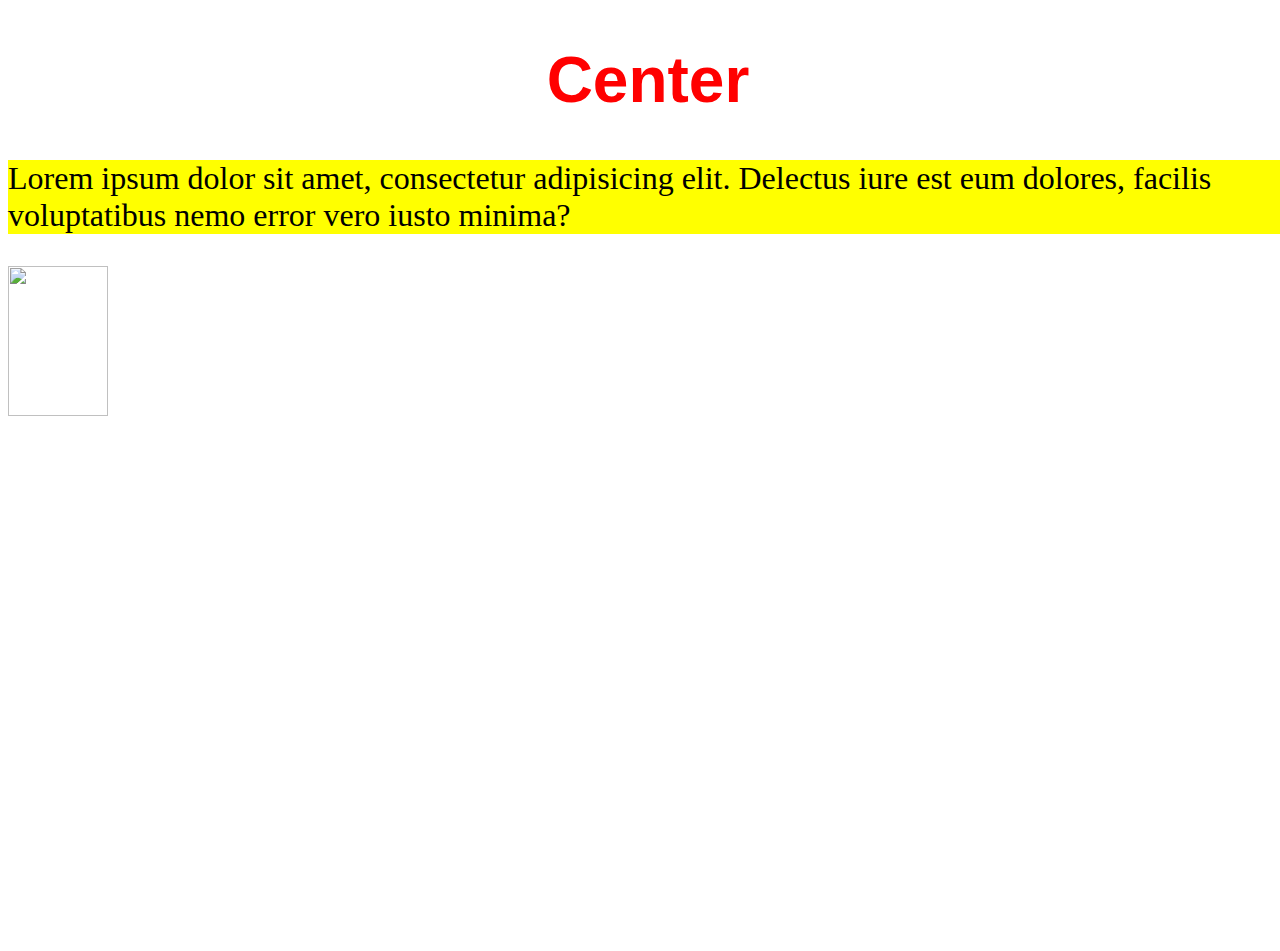
==== index.html @ 42928516 "done" ====
<!DOCTYPE html>
<html lang="en">

<head>
    <meta charset="UTF-8">
    <meta name="viewport" content="width=device-width, initial-scale=1.0">
    <title>Document</title>
    <link rel="stylesheet" href="./style.css">

</head>

<body>
    <h1>Center</h1>
    <p>Lorem ipsum dolor sit amet, consectetur adipisicing elit. Delectus iure est eum dolores, facilis voluptatibus
        nemo error vero iusto minima?</p>
    <img src="./1225673.jpg">

</body>

</html>
---- style.css ----
body {

    width: 100%;
    height: 100vh;

}

h1 {
    color: red;
    text-align: center;
    font-size: 4rem;
    font-family: 'Gill Sans', 'Gill Sans MT', Calibri, 'Trebuchet MS', sans-serif;
}

p {
    background-color: yellow;
    font-size: 2rem;
}

img {
    width: 100px;
    height: 150px;
}

/* 
- Text Styling
  - Color
  - Font-size
  - Text-align
  - Font-family
- Background
  - Background-color
  - Background-image
- Box Model

  - Padding
  - Border
  - Margin
 */
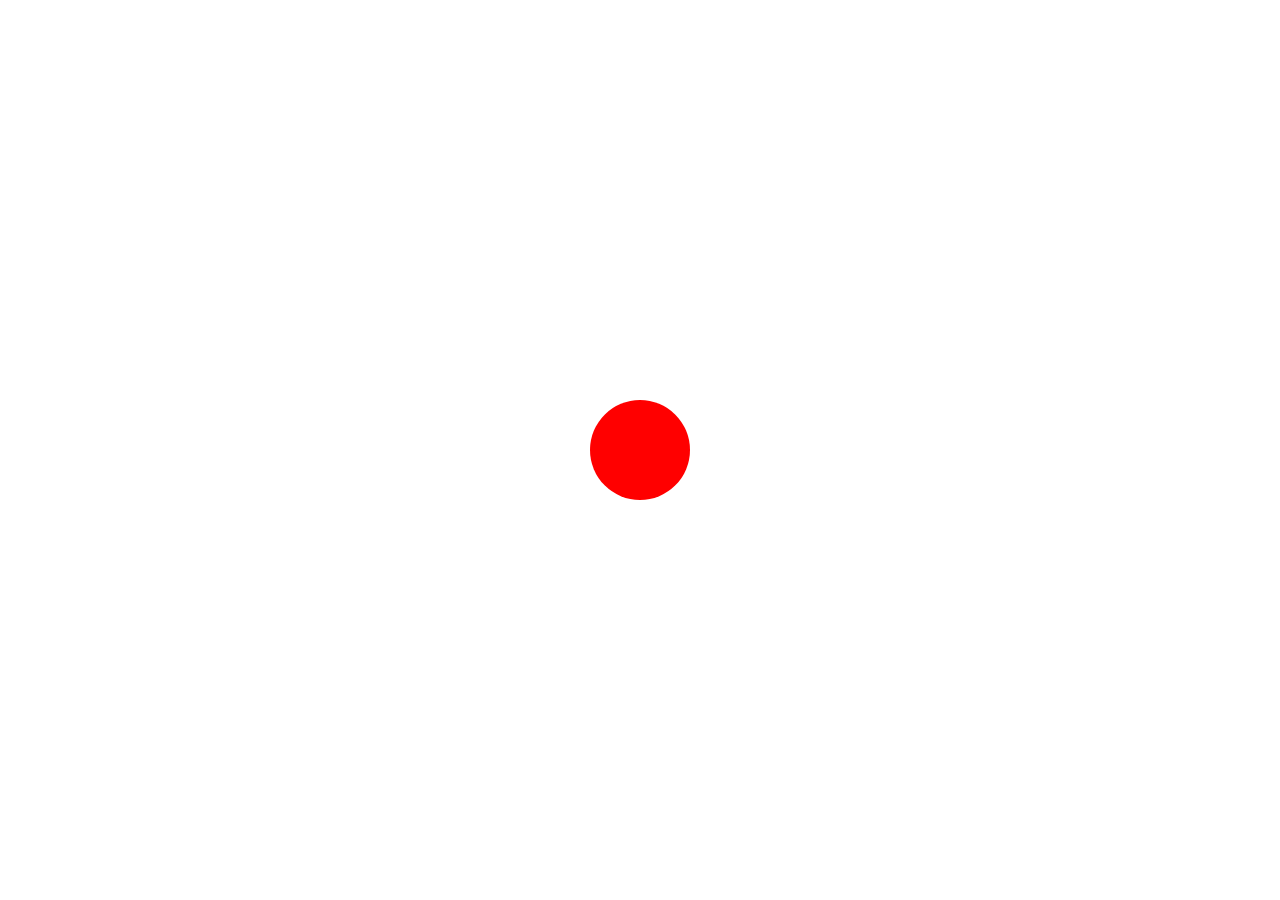
==== commit 3df0e9c6: "COMMIT" ====
--- a/index.html
+++ b/index.html
@@ -6,14 +6,10 @@
     <meta name="viewport" content="width=device-width, initial-scale=1.0">
     <title>Document</title>
     <link rel="stylesheet" href="./style.css">
-
 </head>
 
 <body>
-    <h1>Center</h1>
-    <p>Lorem ipsum dolor sit amet, consectetur adipisicing elit. Delectus iure est eum dolores, facilis voluptatibus
-        nemo error vero iusto minima?</p>
-    <img src="./1225673.jpg">
+    <div class="box"></div>
 
 </body>
 
--- a/style.css
+++ b/style.css
@@ -1,39 +1,24 @@
-body {
-
-    width: 100%;
-    height: 100vh;
-
+* {
+  margin: 0;
+  padding: 0;
+  box-sizing: border-box;
 }
 
-h1 {
-    color: red;
-    text-align: center;
-    font-size: 4rem;
-    font-family: 'Gill Sans', 'Gill Sans MT', Calibri, 'Trebuchet MS', sans-serif;
+body {
+  width: 100%;
+  height: 100vh;
+  margin: 0;
+  padding: 0;
+  overflow-x: hidden;
 }
 
-p {
-    background-color: yellow;
-    font-size: 2rem;
-}
-
-img {
-    width: 100px;
-    height: 150px;
-}
-
-/* 
-- Text Styling
-  - Color
-  - Font-size
-  - Text-align
-  - Font-family
-- Background
-  - Background-color
-  - Background-image
-- Box Model
-
-  - Padding
-  - Border
-  - Margin
- */+.box {
+  position: absolute;
+  top: 50%;
+  left: 50%;
+  transform: translate(-50%, -50%);
+  width: 100px;
+  height: 100px;
+  border-radius: 50%;
+  background-color: red;
+}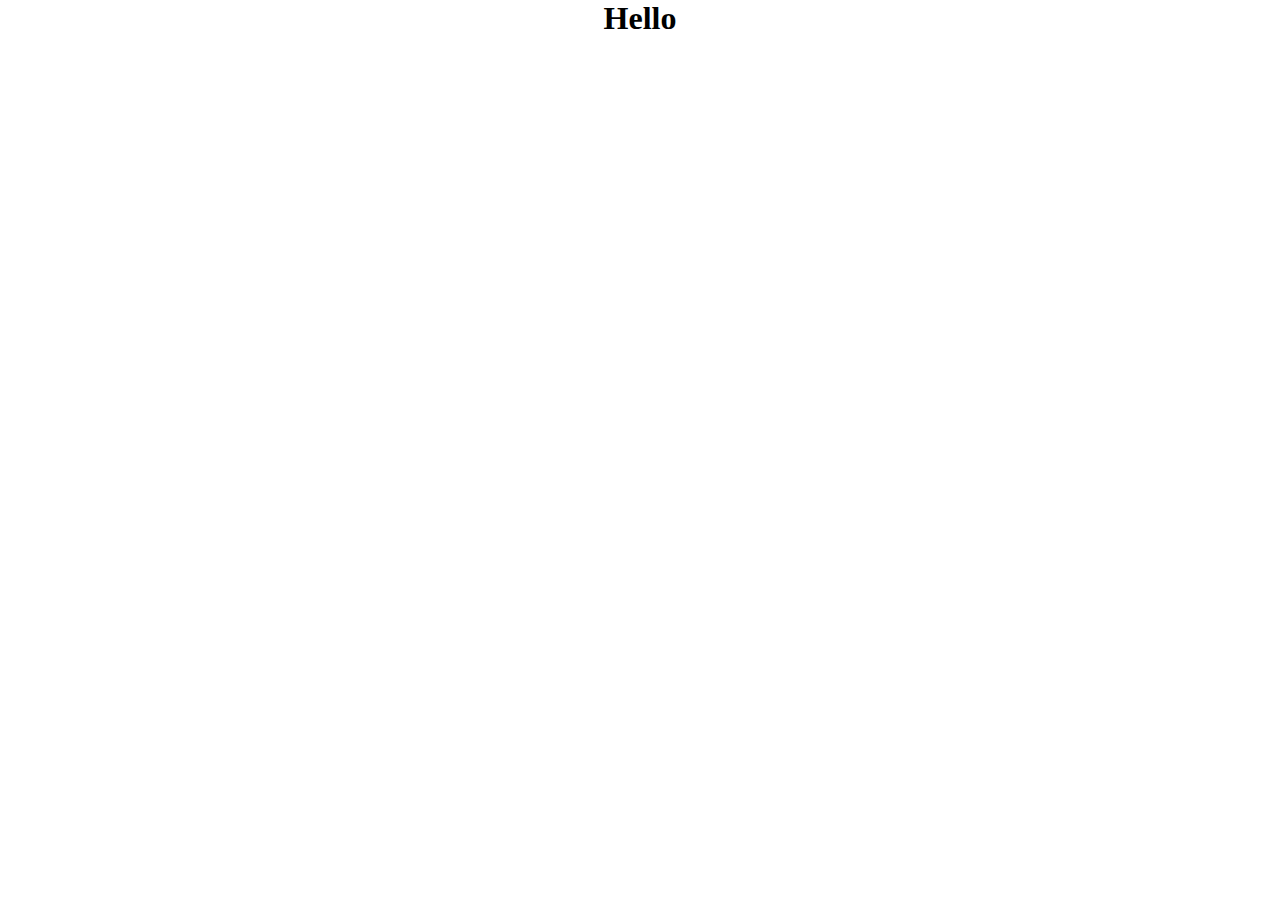
==== commit 4831f91f: "move" ====
--- a/index.html
+++ b/index.html
@@ -9,7 +9,9 @@
 </head>
 
 <body>
-    <div class="box"></div>
+    <h1>Hello</h1>
+
+
 
 </body>
 
--- a/style.css
+++ b/style.css
@@ -12,13 +12,10 @@
   overflow-x: hidden;
 }
 
-.box {
-  position: absolute;
-  top: 50%;
-  left: 50%;
-  transform: translate(-50%, -50%);
-  width: 100px;
-  height: 100px;
-  border-radius: 50%;
-  background-color: red;
+ul {
+  list-style: none;
+}
+
+h1 {
+  text-align: center;
 }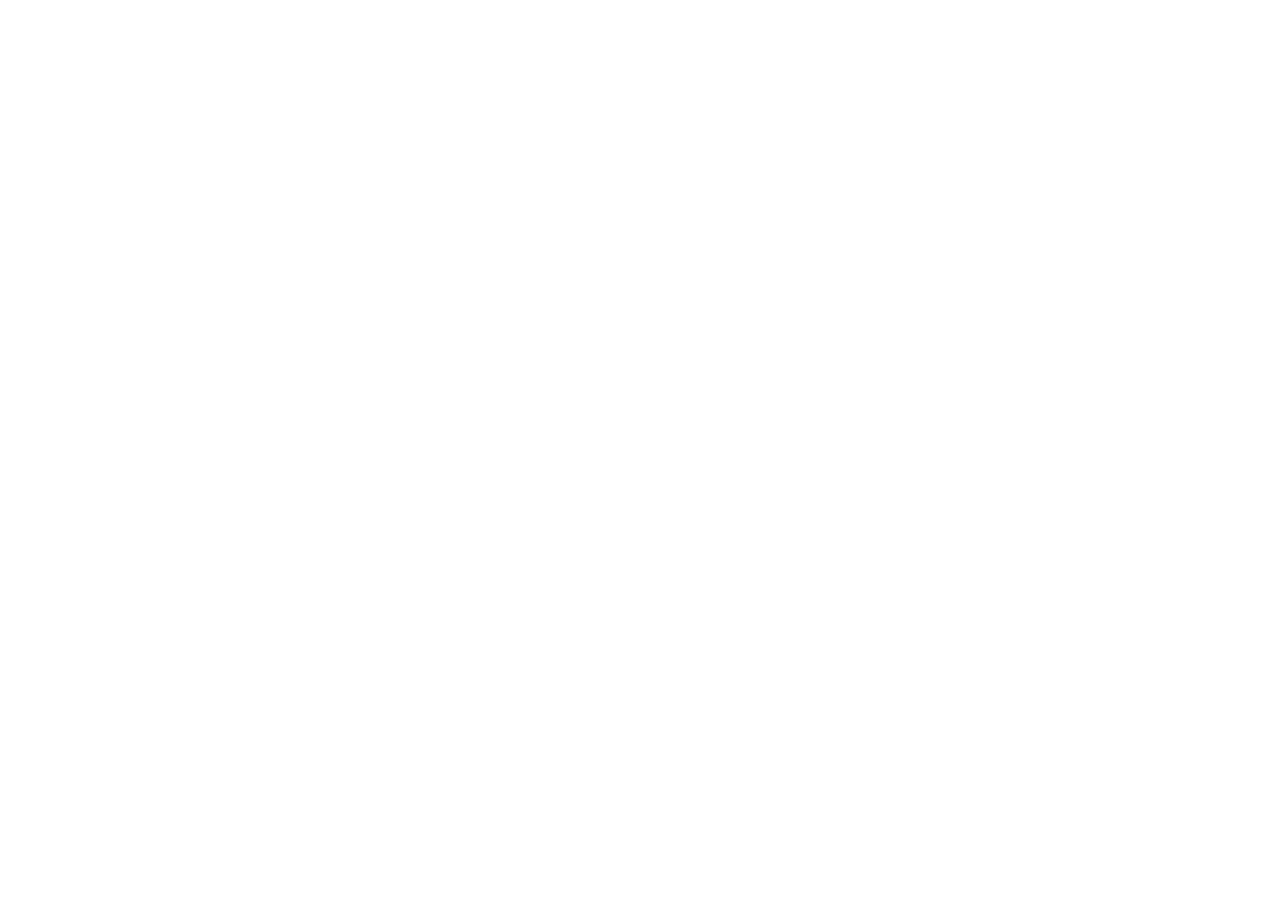
==== commit 61c9c703: "done" ====
--- a/index.html
+++ b/index.html
@@ -5,12 +5,10 @@
     <meta charset="UTF-8">
     <meta name="viewport" content="width=device-width, initial-scale=1.0">
     <title>Document</title>
-    <link rel="stylesheet" href="./style.css">
+
 </head>
 
 <body>
-    <h1>Hello</h1>
-
 
 
 </body>
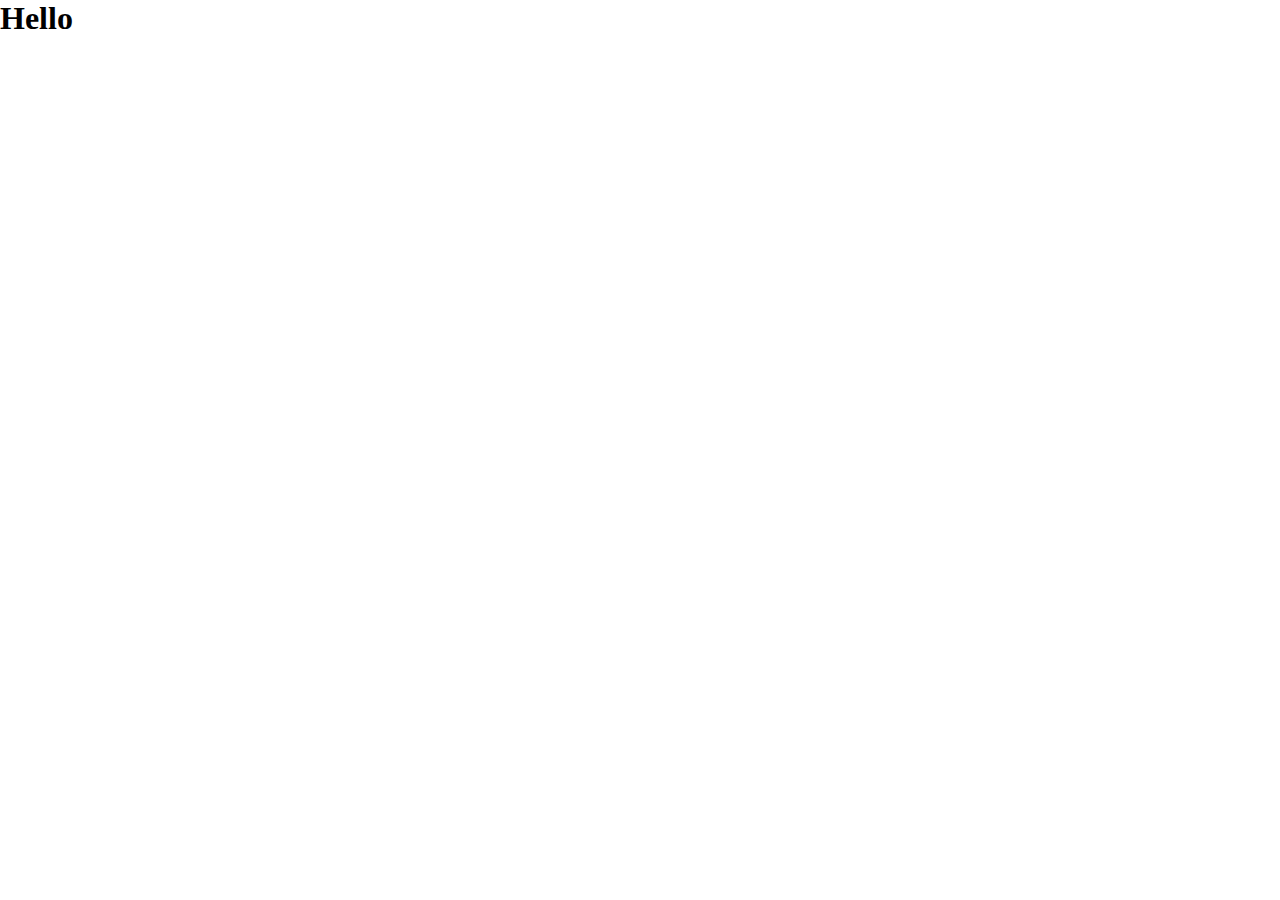
==== commit 54c94811: "done" ====
--- a/index.html
+++ b/index.html
@@ -5,12 +5,19 @@
     <meta charset="UTF-8">
     <meta name="viewport" content="width=device-width, initial-scale=1.0">
     <title>Document</title>
-
+    <link rel="stylesheet" href="./style.css">
 </head>
 
 <body>
 
 
+
+    <h1>Hello</h1>
+
+
+
+
+
 </body>
 
 </html>--- a/style.css
+++ b/style.css
@@ -0,0 +1,18 @@
+* {
+  margin: 0;
+  padding: 0;
+  box-sizing: border-box;
+}
+
+body {
+  margin: 0;
+  padding: 0;
+  width: 100%;
+  height: 100vh;
+  overflow-x: hidden;
+  font-family: Georgia, 'Times New Roman', Times, serif;
+}
+
+ul {
+  list-style-type: none;
+}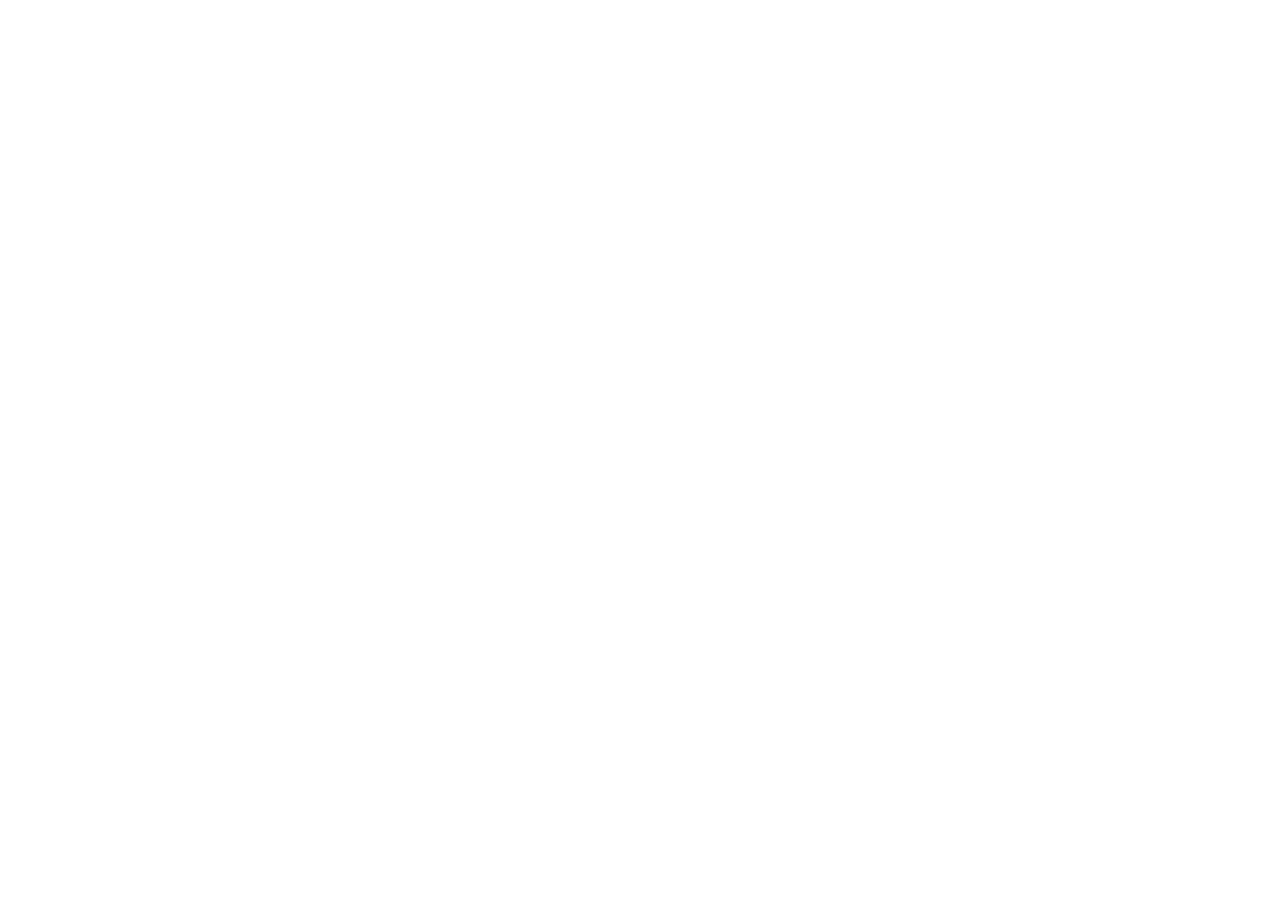
==== commit 48295cf2: "move" ====
--- a/index.html
+++ b/index.html
@@ -12,10 +12,6 @@
 
 
 
-    <h1>Hello</h1>
-
-
-
 
 
 </body>
--- a/style.css
+++ b/style.css
@@ -1,3 +1,5 @@
+@import url(https://db.onlinewebfonts.com/c/cec88e5a4cf367c4620cd23c5a184439?family=PolySans+Median);
+
 * {
   margin: 0;
   padding: 0;
@@ -5,14 +7,44 @@
 }
 
 body {
+
   margin: 0;
   padding: 0;
   width: 100%;
   height: 100vh;
-  overflow-x: hidden;
-  font-family: Georgia, 'Times New Roman', Times, serif;
+  /* overflow-x: hidden; */
+  font-family: PolySans Median;
 }
 
 ul {
-  list-style-type: none;
+  list-style: none;
+}
+
+a {
+  text-decoration: none;
+  color: black;
+}
+
+.navbar {
+
+  padding: 1rem;
+}
+
+.navbar ul {
+
+  display: flex;
+  justify-content: space-around;
+}
+
+h1 {
+  position: sticky;
+  top: 0%;
+}
+
+h2 {
+  background-color: yellow;
+}
+
+p {
+  border: 2px solid black;
 }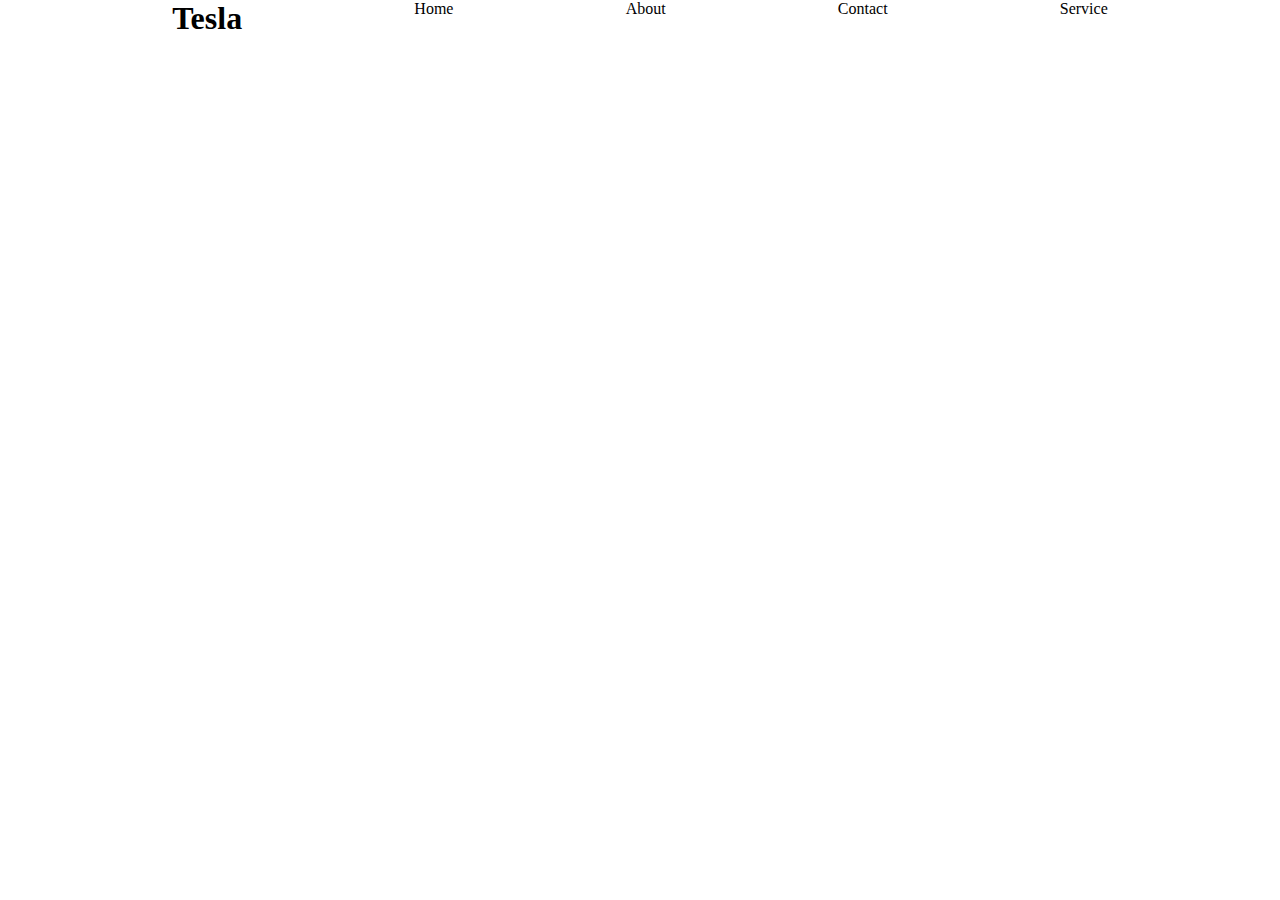
==== commit c74c16bf: "jjj" ====
--- a/index.html
+++ b/index.html
@@ -10,10 +10,15 @@
 
 <body>
 
-
-
-
-
+    <nav class="navbar group3">
+        <ul>
+            <h1>Tesla</h1>
+            <li>Home</li>
+            <li>About</li>
+            <li>Contact</li>
+            <li>Service</li>
+        </ul>
+    </nav>
 </body>
 
 </html>--- a/style.css
+++ b/style.css
@@ -3,16 +3,14 @@
 * {
   margin: 0;
   padding: 0;
-  box-sizing: border-box;
 }
+
 
 body {
 
-  margin: 0;
-  padding: 0;
   width: 100%;
   height: 100vh;
-  /* overflow-x: hidden; */
+  overflow-x: hidden;
   font-family: PolySans Median;
 }
 
@@ -20,31 +18,9 @@
   list-style: none;
 }
 
-a {
-  text-decoration: none;
-  color: black;
-}
-
-.navbar {
-
-  padding: 1rem;
-}
-
 .navbar ul {
 
   display: flex;
-  justify-content: space-around;
-}
+  justify-content: space-evenly;
 
-h1 {
-  position: sticky;
-  top: 0%;
-}
-
-h2 {
-  background-color: yellow;
-}
-
-p {
-  border: 2px solid black;
 }